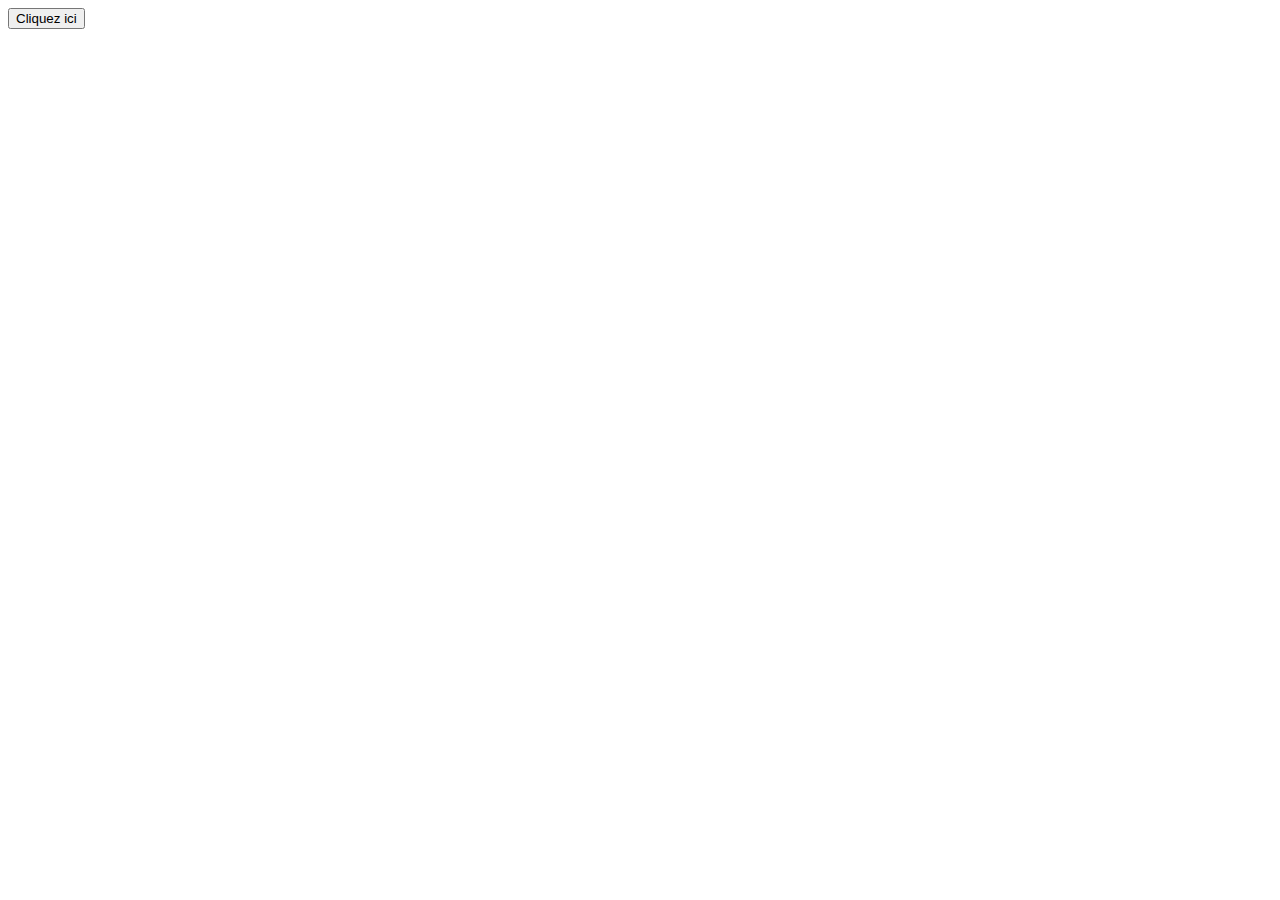
==== ExpressJS/front/indexFront.html @ 44c148a5 "Ajout du code front + back" ====
<!DOCTYPE html>
<html lang="en">
<head>
    <meta charset="UTF-8">
    <meta http-equiv="X-UA-Compatible" content="IE=edge">
    <meta name="viewport" content="width=device-width, initial-scale=1.0">
    <title>Document</title>

    <link href="indexFront.css" rel="stylesheet">

    <script type="text/javascript" src="indexFront.js" defer></script>



</head>
<body>
    <button id="monBouton"> Cliquez ici </button>

    <div id="blockEvenement">

    </div>
</body>
</html>
---- ExpressJS/front/indexFront.css ----
h1 {
    text-align: center;
    color: rgb(14, 93, 167);
    text-decoration: underline;
    margin-bottom: 5%;
}

#blockEvenement {
    display: flex;
}

/* .firstEvenement {
    flex: 1;
}

.secondEvenement {
    flex: 1;
} */

.titleEvenement {
    color: rgb(197, 18, 18);
    text-align: center;
    font-style: oblique;
}

#blockEvenement p {
    text-align: justify;
    width: 90%;
    padding-left: 5%;
    padding-right: 5%;
}

.thirdEvenement p {
    text-align: justify;
    padding-left: 25%;
    padding-right: 25%;
}

.blockDate p span{
    font-weight: bold;
}

.urlImage img {
    width: 50%;
    display: block;
    margin-left: auto;
    margin-right: auto;
}
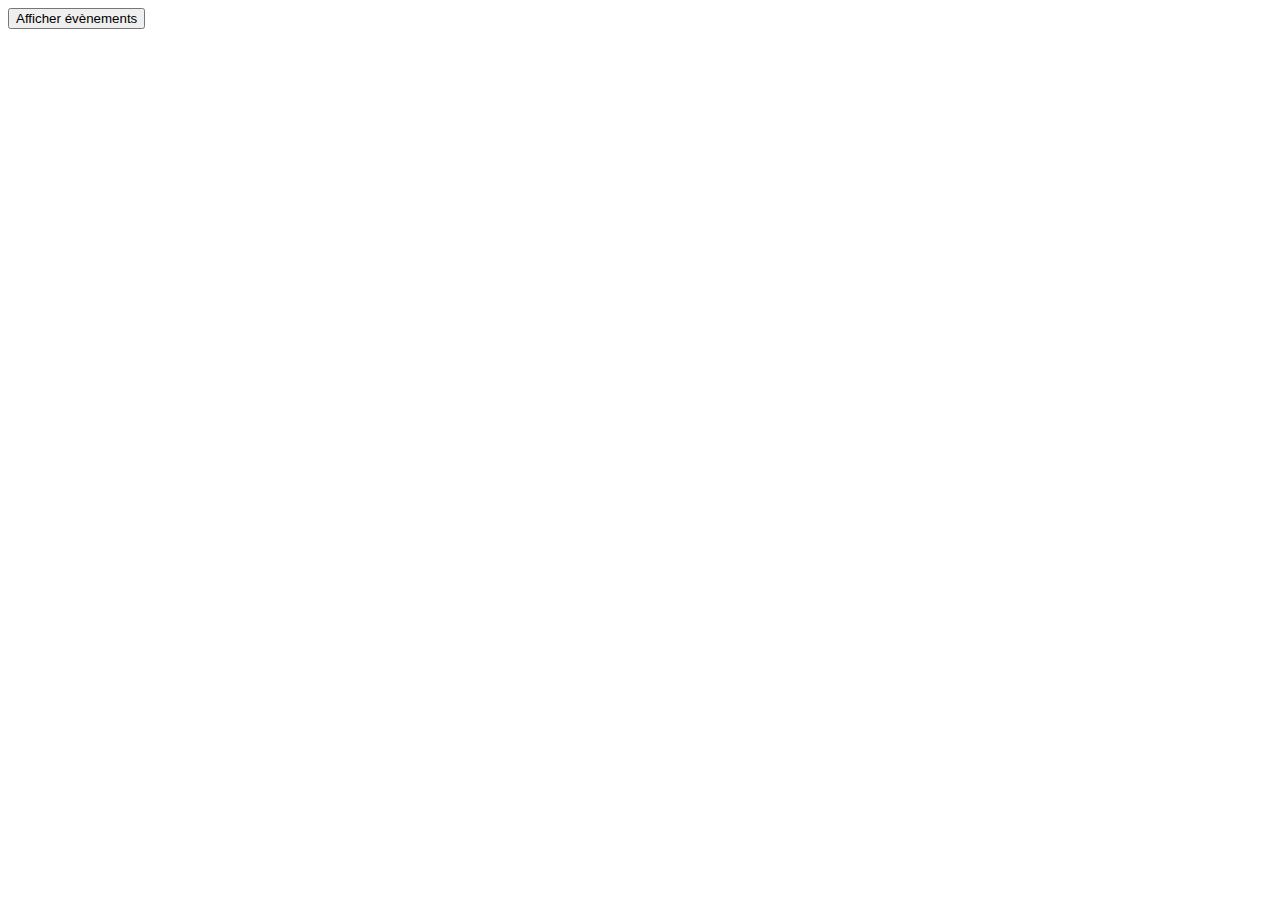
==== commit 528ea283: "Update vendredi 17H" ====
--- a/ExpressJS/front/indexFront.html
+++ b/ExpressJS/front/indexFront.html
@@ -14,10 +14,11 @@
 
 </head>
 <body>
-    <button id="monBouton"> Cliquez ici </button>
+    <button type="button" id="monBouton"> Afficher évènements </button>
 
     <div id="blockEvenement">
 
     </div>
+
 </body>
 </html>--- a/ExpressJS/front/indexFront.css
+++ b/ExpressJS/front/indexFront.css
@@ -8,14 +8,6 @@
 #blockEvenement {
     display: flex;
 }
-
-/* .firstEvenement {
-    flex: 1;
-}
-
-.secondEvenement {
-    flex: 1;
-} */
 
 .titleEvenement {
     color: rgb(197, 18, 18);
